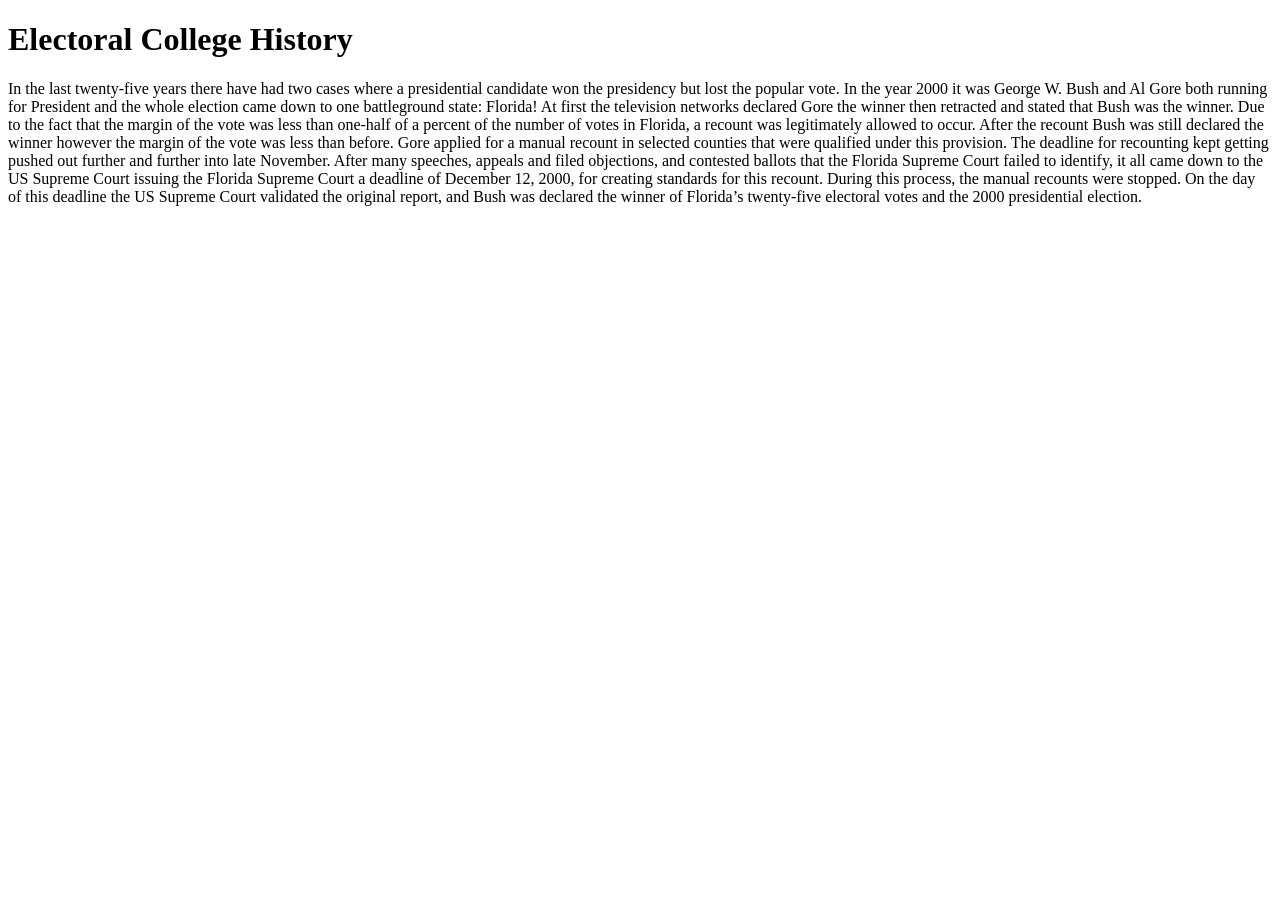
==== Electoral College History.html @ a1658540 "Update" ====
<!DOCTYPE html>
<html lang="en">
<head>
  <meta charset="UTF-8">
  <meta name="viewport" content="width=device-width, initial-scale=1.0">
  <title>Page 2</title>
</head>
<body>
  <h1>Electoral College History</h1>
  <p>In the last twenty-five years there have had two cases where a presidential candidate won the presidency but lost the popular vote. In the year 2000 it was George W. Bush and Al Gore both running for President and the whole election came down to one battleground state: Florida! At first the television networks declared Gore the winner then retracted and stated that Bush was the winner. Due to the fact that the margin of the vote was less than one-half of a percent of the number of votes in Florida, a recount was legitimately allowed to occur. After the recount Bush was still declared the winner however the margin of the vote was less than before. Gore applied for a manual recount in selected counties that were qualified under this provision. The deadline for recounting kept getting pushed out further and further into late November. After many speeches, appeals and filed objections, and contested ballots that the Florida Supreme Court failed to identify, it all came down to the US Supreme Court issuing the Florida Supreme Court a deadline of December 12, 2000, for creating standards for this recount. During this process, the manual recounts were stopped. On the day of this deadline the US Supreme Court validated the original report, and Bush was declared the winner of Florida’s twenty-five electoral votes and the 2000 presidential election.</p>
</body>
</html>
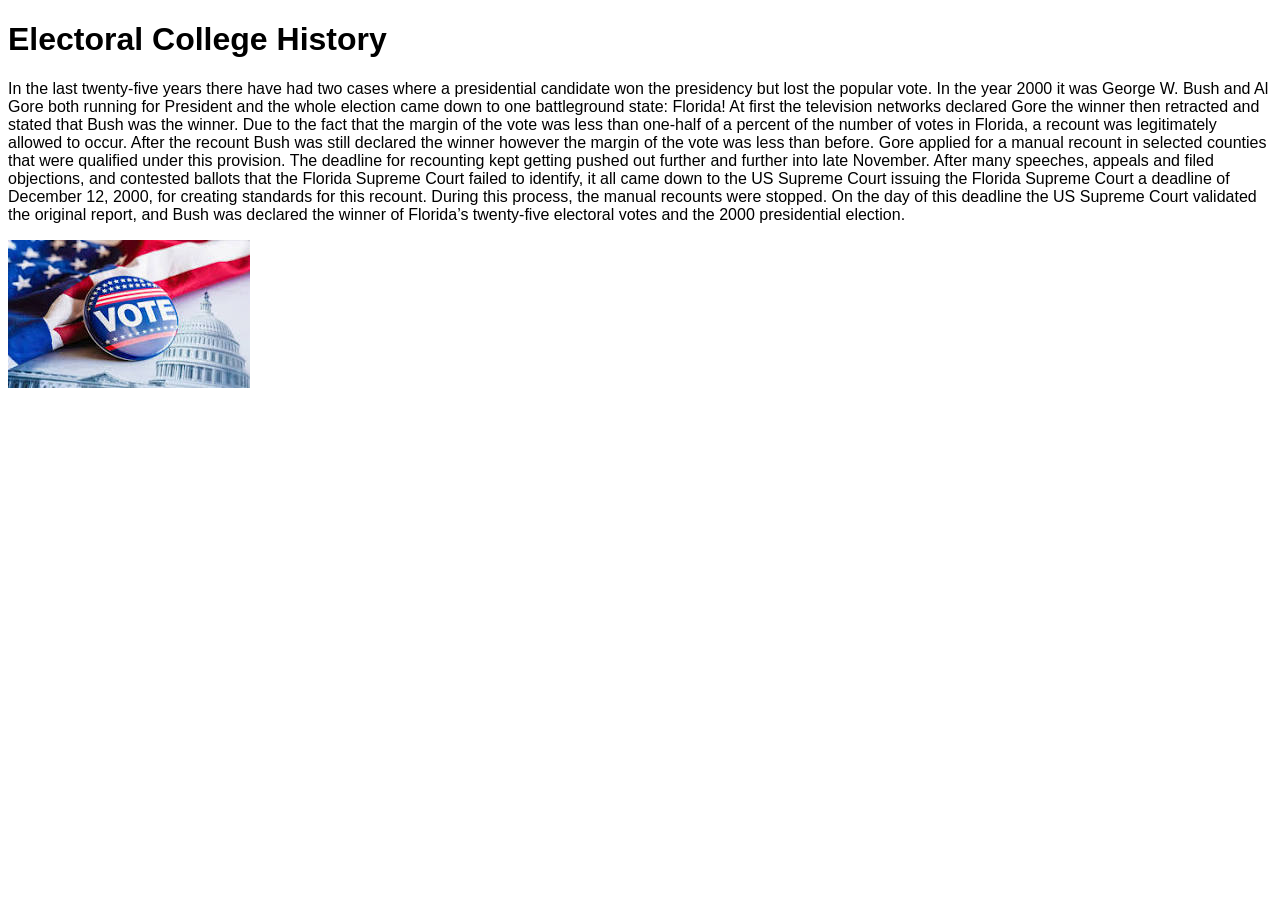
==== commit 46cc7cd2: "Update" ====
--- a/Electoral College History.html
+++ b/Electoral College History.html
@@ -4,9 +4,14 @@
   <meta charset="UTF-8">
   <meta name="viewport" content="width=device-width, initial-scale=1.0">
   <title>Page 2</title>
+  <link rel="stylesheet" href="reset.css">
+<link rel="stylesheet" href="main.css">
+
 </head>
 <body>
+  
   <h1>Electoral College History</h1>
   <p>In the last twenty-five years there have had two cases where a presidential candidate won the presidency but lost the popular vote. In the year 2000 it was George W. Bush and Al Gore both running for President and the whole election came down to one battleground state: Florida! At first the television networks declared Gore the winner then retracted and stated that Bush was the winner. Due to the fact that the margin of the vote was less than one-half of a percent of the number of votes in Florida, a recount was legitimately allowed to occur. After the recount Bush was still declared the winner however the margin of the vote was less than before. Gore applied for a manual recount in selected counties that were qualified under this provision. The deadline for recounting kept getting pushed out further and further into late November. After many speeches, appeals and filed objections, and contested ballots that the Florida Supreme Court failed to identify, it all came down to the US Supreme Court issuing the Florida Supreme Court a deadline of December 12, 2000, for creating standards for this recount. During this process, the manual recounts were stopped. On the day of this deadline the US Supreme Court validated the original report, and Bush was declared the winner of Florida’s twenty-five electoral votes and the 2000 presidential election.</p>
+  <img src="Images/vote.jpg" alt="">
 </body>
 </html>
--- a/main.css
+++ b/main.css
@@ -0,0 +1,53 @@
+
+body {
+  font-family: 'Lucida Sans', 'Lucida Sans Regular', 'Lucida Grande', 'Lucida Sans Unicode', Geneva, Verdana, sans-serif;
+  background-color: 
+  
+}
+
+.wrapper {
+background-color: rgb(255, 255, 255);
+max-width: 960px;
+
+margin 0 auto;
+border: 2px solid silver;
+box-shadow: 2px 2px 20px black;
+}
+
+header {
+  background-image: url(Images/AdobeStock_133454879.webp);
+}
+
+header h1 {
+  font-size: 200%;
+  color; white;
+  text-shadow: 2px 2px 10px black;
+
+}
+
+nav{
+  background-color: bisque;
+  text-transform: uppercase;
+  border: 2px solid #4662b0
+}
+
+nav ul {
+ display: flex;
+ justify-content: space-around;
+ flex-wrap: wrap;
+}
+nav li {
+  list-style-type: none;
+  padding: 1rem;
+  
+}
+
+nav a {
+  text-decoration: none;
+  padding: 1rem 2rem;
+}
+
+nav a:hover {
+  background-color: black;
+  border-radius: 2rem;
+}
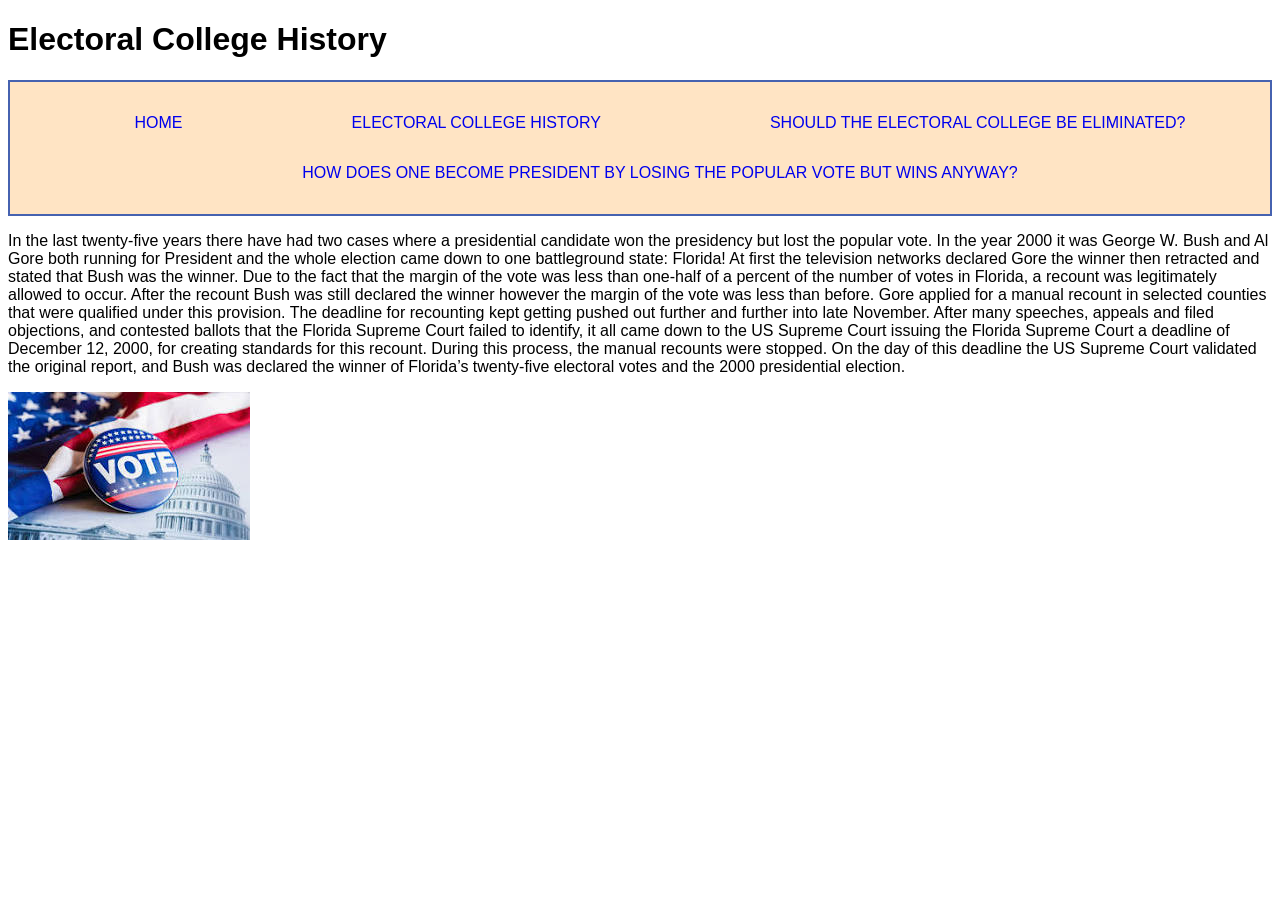
==== commit fe934f6c: "Update" ====
--- a/Electoral College History.html
+++ b/Electoral College History.html
@@ -11,6 +11,17 @@
 <body>
   
   <h1>Electoral College History</h1>
+  <nav>
+<ul>
+<li> <a href="index.html">Home</a></li>
+<li> <a href="Electoral College History.html">Electoral College History</a></li>
+    <li>
+    <a href="Eliminate.html">Should the Electoral College Be Eliminated?</a>
+    </li>
+    <li> <a href="PopularVoteControversy.html">How Does One Become President by Losing the Popular Vote But Wins Anyway?</a>
+  </li>
+</ul>
+</nav>
   <p>In the last twenty-five years there have had two cases where a presidential candidate won the presidency but lost the popular vote. In the year 2000 it was George W. Bush and Al Gore both running for President and the whole election came down to one battleground state: Florida! At first the television networks declared Gore the winner then retracted and stated that Bush was the winner. Due to the fact that the margin of the vote was less than one-half of a percent of the number of votes in Florida, a recount was legitimately allowed to occur. After the recount Bush was still declared the winner however the margin of the vote was less than before. Gore applied for a manual recount in selected counties that were qualified under this provision. The deadline for recounting kept getting pushed out further and further into late November. After many speeches, appeals and filed objections, and contested ballots that the Florida Supreme Court failed to identify, it all came down to the US Supreme Court issuing the Florida Supreme Court a deadline of December 12, 2000, for creating standards for this recount. During this process, the manual recounts were stopped. On the day of this deadline the US Supreme Court validated the original report, and Bush was declared the winner of Florida’s twenty-five electoral votes and the 2000 presidential election.</p>
   <img src="Images/vote.jpg" alt="">
 </body>
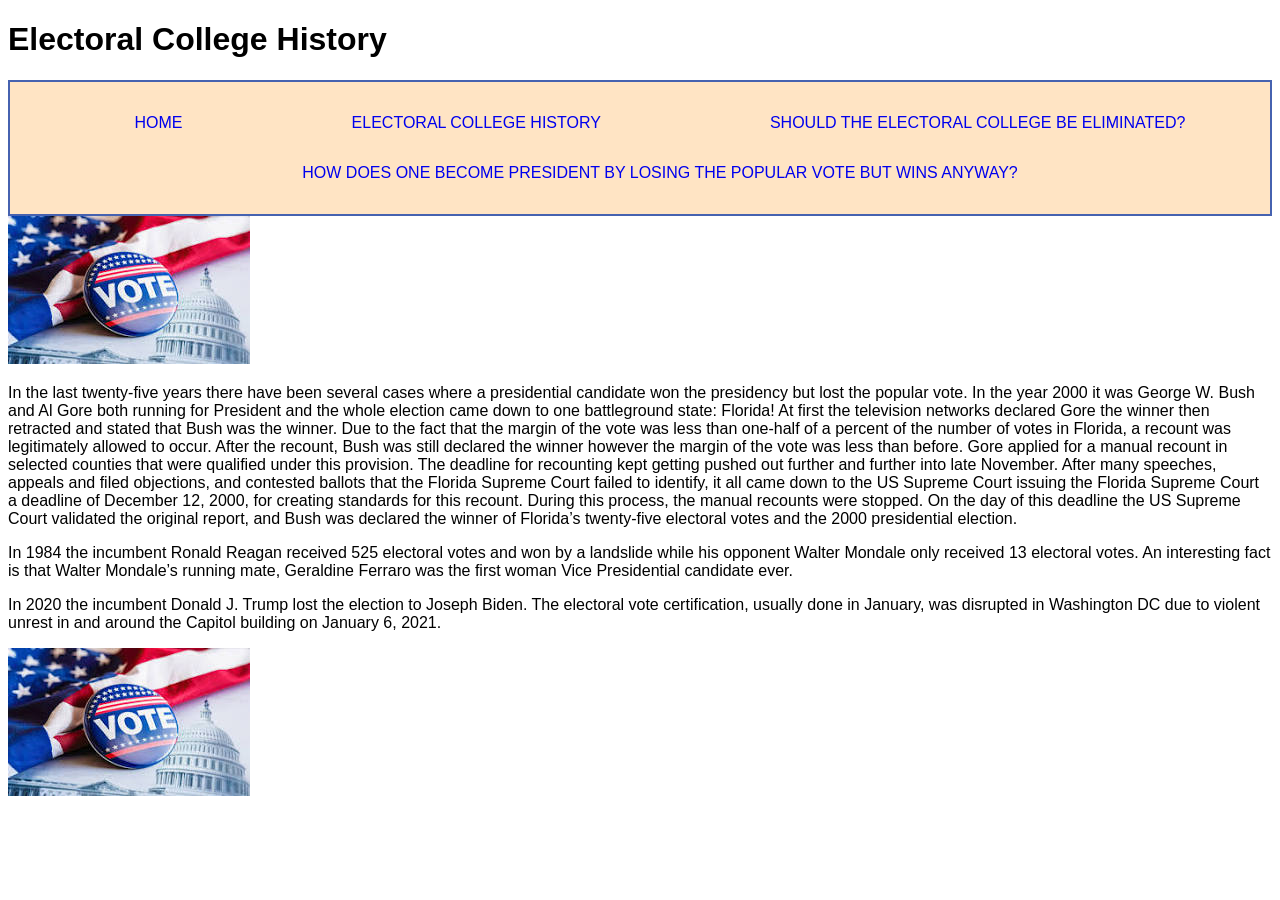
==== commit 76afb3b7: "Final Update" ====
--- a/Electoral College History.html
+++ b/Electoral College History.html
@@ -22,7 +22,16 @@
   </li>
 </ul>
 </nav>
-  <p>In the last twenty-five years there have had two cases where a presidential candidate won the presidency but lost the popular vote. In the year 2000 it was George W. Bush and Al Gore both running for President and the whole election came down to one battleground state: Florida! At first the television networks declared Gore the winner then retracted and stated that Bush was the winner. Due to the fact that the margin of the vote was less than one-half of a percent of the number of votes in Florida, a recount was legitimately allowed to occur. After the recount Bush was still declared the winner however the margin of the vote was less than before. Gore applied for a manual recount in selected counties that were qualified under this provision. The deadline for recounting kept getting pushed out further and further into late November. After many speeches, appeals and filed objections, and contested ballots that the Florida Supreme Court failed to identify, it all came down to the US Supreme Court issuing the Florida Supreme Court a deadline of December 12, 2000, for creating standards for this recount. During this process, the manual recounts were stopped. On the day of this deadline the US Supreme Court validated the original report, and Bush was declared the winner of Florida’s twenty-five electoral votes and the 2000 presidential election.</p>
-  <img src="Images/vote.jpg" alt="">
+  <img src="Images/vote.jpg" alt="Vote Button">
+
+  <p>In the last twenty-five years there have been several cases where a presidential candidate won the presidency but lost the popular vote. In the year 2000 it was George W. Bush and Al Gore both running for President and the whole election came down to one battleground state: Florida! At first the television networks declared Gore the winner then retracted and stated that Bush was the winner. Due to the fact that the margin of the vote was less than one-half of a percent of the number of votes in Florida, a recount was legitimately allowed to occur. After the recount, Bush was still declared the winner however the margin of the vote was less than before. Gore applied for a manual recount in selected counties that were qualified under this provision. The deadline for recounting kept getting pushed out further and further into late November. After many speeches, appeals and filed objections, and contested ballots that the Florida Supreme Court failed to identify, it all came down to the US Supreme Court issuing the Florida Supreme Court a deadline of December 12, 2000, for creating standards for this recount. During this process, the manual recounts were stopped. On the day of this deadline the US Supreme Court validated the original report, and Bush was declared the winner of Florida’s twenty-five electoral votes and the 2000 presidential election.</p>
+  
+    <p>In 1984 the incumbent Ronald Reagan received 525 electoral votes and won by a landslide while his opponent Walter Mondale only received 13 electoral votes. An interesting fact is that Walter Mondale’s running mate, Geraldine Ferraro was the first woman Vice Presidential candidate ever. </p>
+    
+        <p>In 2020 the incumbent Donald J. Trump lost the election to Joseph Biden. The electoral vote certification, usually done in January, was disrupted in Washington DC due to violent unrest in and around the Capitol building on January 6, 2021.</p>
+  
+
+
+  <img src="Images/vote.jpg" alt="Vote Button">
 </body>
 </html>
